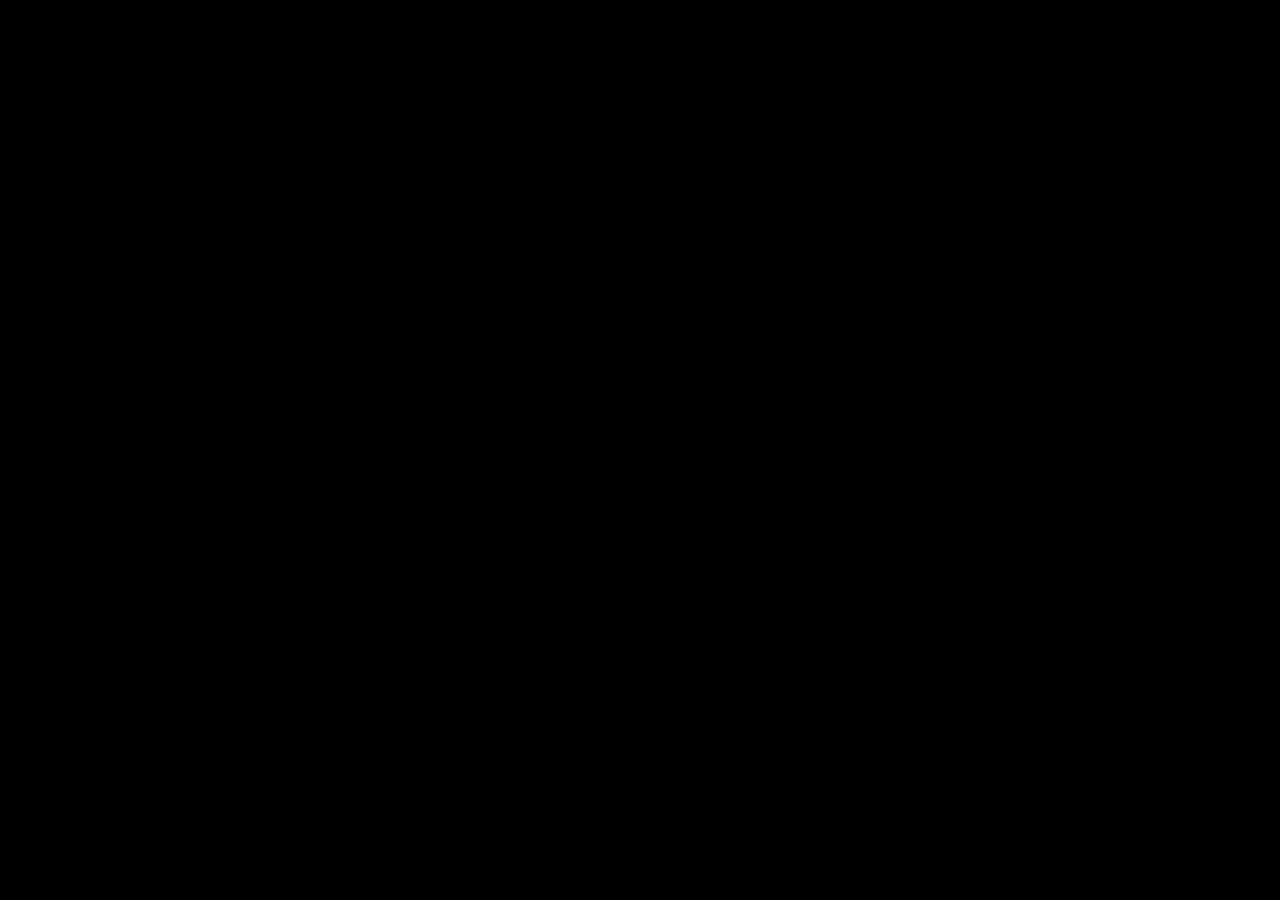
==== index.html @ fb74d4df "Add files via upload" ====
<!DOCTYPE html>
<html lang="en">
    <head>
        <!-- Generated by GameMaker:Studio http://www.yoyogames.com/gamemaker/studio -->
        <meta http-equiv="X-UA-Compatible" content="IE=edge" />
        <meta http-equiv="pragma" content="no-cache"/>
        <meta name="apple-mobile-web-app-capable" content="yes" />
        <meta name ="viewport" content="width=device-width, initial-scale=1.0, maximum-scale=1.0, user-scalable=0" />
        <meta name="apple-mobile-web-app-status-bar-style" content="black-translucent" />
        <meta charset="utf-8"/>

        <!-- Set the title bar of the page -->
        <title>Artificer</title>

        <!-- Set the background colour of the document -->
        <style>
            body {
              background: #000000;
              color:#cccccc;
              margin: 0px;
              padding: 0px;
              border: 0px;
            }
            canvas {
                      image-rendering: optimizeSpeed;
                      -webkit-interpolation-mode: nearest-neighbor;
                      -ms-touch-action: none;
                      margin: 0px;
                      padding: 0px;
                      border: 0px;
            }
            :-webkit-full-screen #canvas {
                 width: 100%;
                 height: 100%;
            }
            div.gm4html5_div_class
            {
              margin: 0px;
              padding: 0px;
              border: 0px;
            }
            /* START - Login Dialog Box */
            div.gm4html5_login
            {
                 padding: 20px;
                 position: absolute;
                 border: solid 2px #000000;
                 background-color: #404040;
                 color:#00ff00;
                 border-radius: 15px;
                 box-shadow: #101010 20px 20px 40px;
            }
            div.gm4html5_cancel_button
            {
                 float: right;
            }
            div.gm4html5_login_button
            {
                 float: left;
            }
            div.gm4html5_login_header
            {
                 text-align: center;
            }
            /* END - Login Dialog Box */
            :-webkit-full-screen {
               width: 100%;
               height: 100%;
            }
        </style>
    </head>

    <body>
        <div class="gm4html5_div_class" id="gm4html5_div_id">
            <!-- Create the canvas element the game draws to -->
            <canvas id="canvas" width="480" height="480">
               <p>Your browser doesn't support HTML5 canvas.</p>
            </canvas>
        </div>

        <!-- Run the game code -->
        <script type="text/javascript" src="artificer/Artificer3.js?RWBYB=937512350"></script>
    </body>
</html>
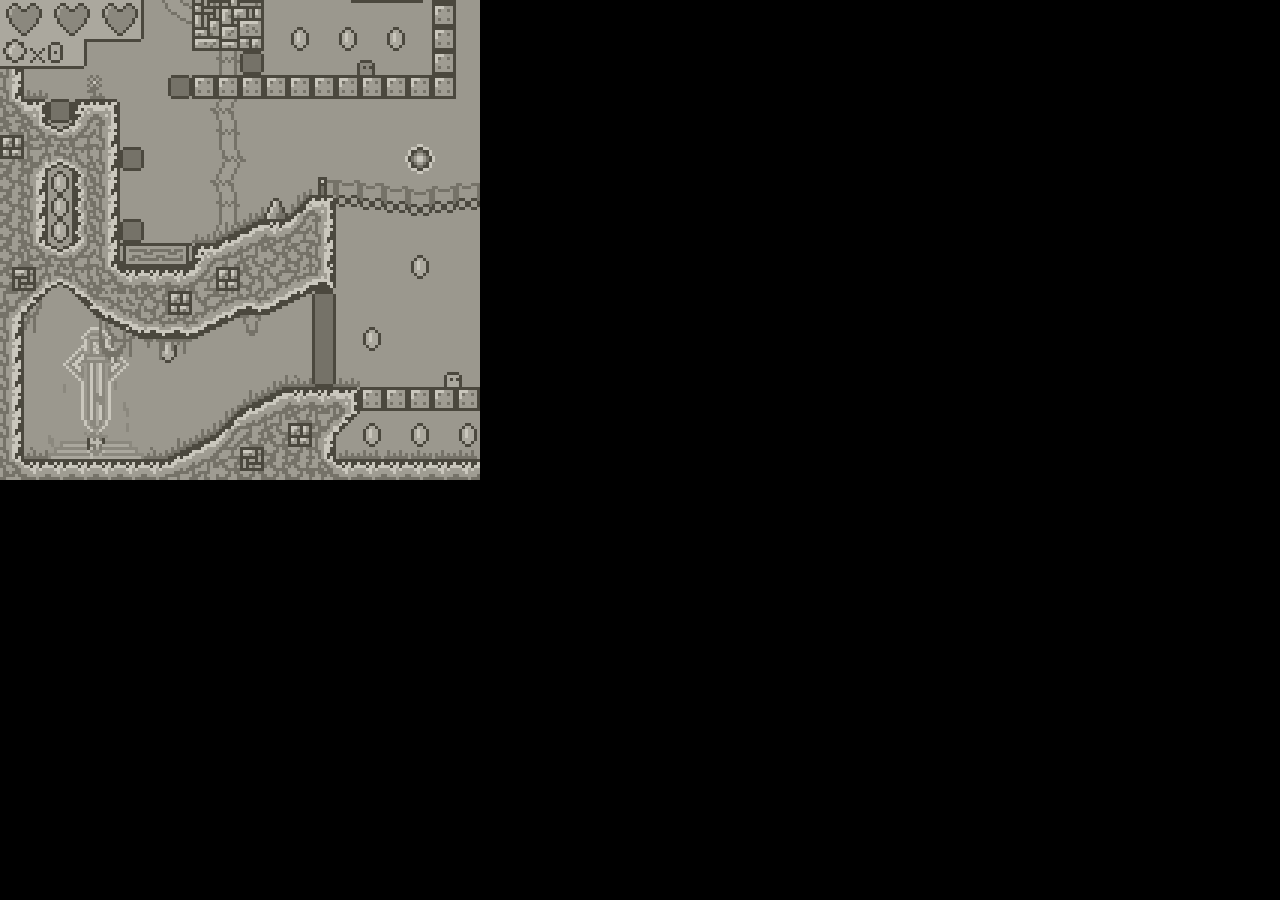
==== commit 21ea15d8: "Add files via upload" ====
--- a/index.html
+++ b/index.html
@@ -79,6 +79,6 @@
         </div>
 
         <!-- Run the game code -->
-        <script type="text/javascript" src="artificer/Artificer3.js?RWBYB=937512350"></script>
+        <script type="text/javascript" src="artificer/Artificer3.js?SLFBC=1470430738"></script>
     </body>
 </html>
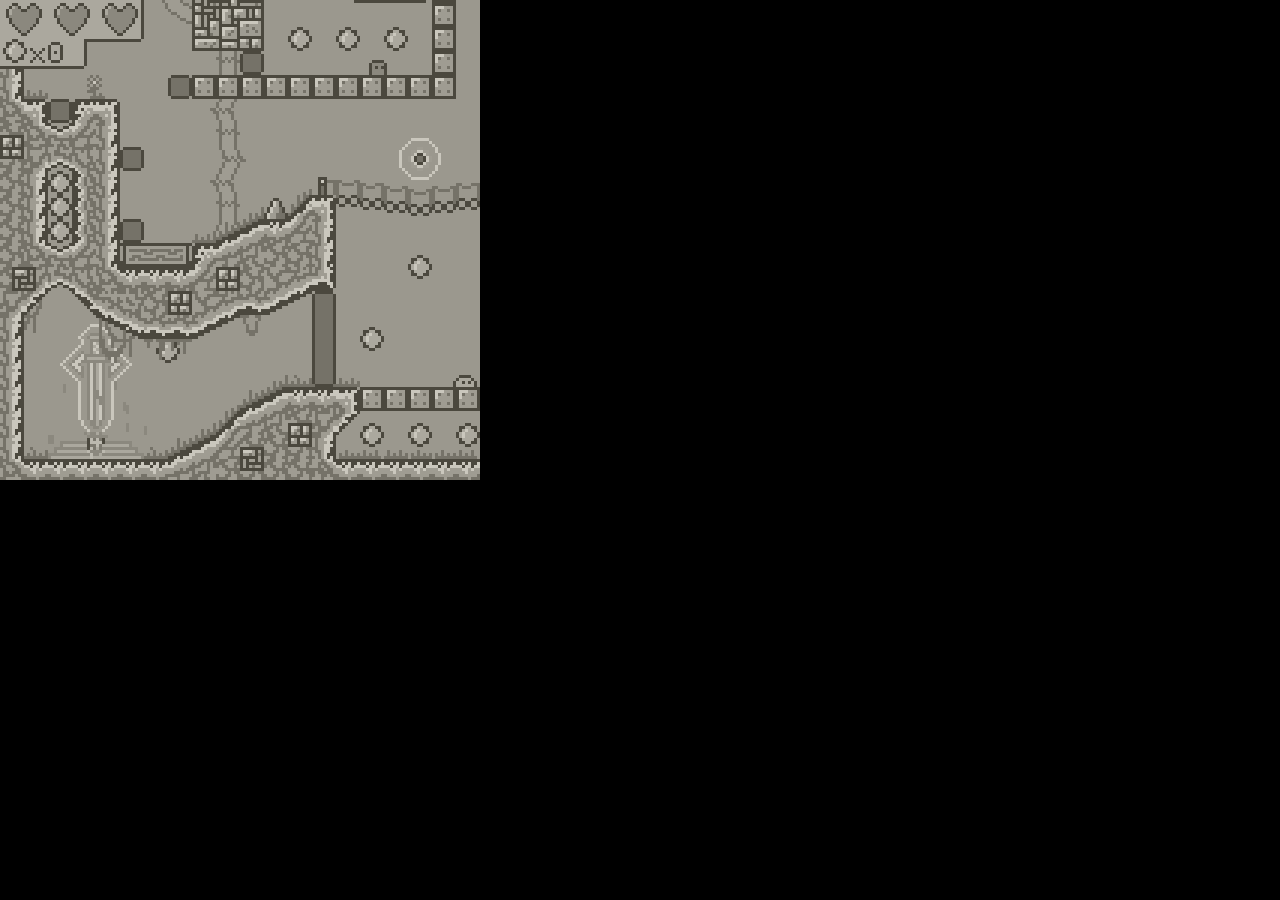
==== commit bfa99557: "Add files via upload" ====
--- a/index.html
+++ b/index.html
@@ -1,18 +1,14 @@
 <!DOCTYPE html>
 <html lang="en">
     <head>
-        <!-- Generated by GameMaker:Studio http://www.yoyogames.com/gamemaker/studio -->
+        <!-- Created by Smart_Alloc -->
         <meta http-equiv="X-UA-Compatible" content="IE=edge" />
         <meta http-equiv="pragma" content="no-cache"/>
         <meta name="apple-mobile-web-app-capable" content="yes" />
         <meta name ="viewport" content="width=device-width, initial-scale=1.0, maximum-scale=1.0, user-scalable=0" />
         <meta name="apple-mobile-web-app-status-bar-style" content="black-translucent" />
         <meta charset="utf-8"/>
-
-        <!-- Set the title bar of the page -->
         <title>Artificer</title>
-
-        <!-- Set the background colour of the document -->
         <style>
             body {
               background: #000000;
@@ -33,14 +29,13 @@
                  width: 100%;
                  height: 100%;
             }
-            div.gm4html5_div_class
+            div.artifice_div_class
             {
               margin: 0px;
               padding: 0px;
               border: 0px;
             }
-            /* START - Login Dialog Box */
-            div.gm4html5_login
+            div.artifice_login
             {
                  padding: 20px;
                  position: absolute;
@@ -50,35 +45,31 @@
                  border-radius: 15px;
                  box-shadow: #101010 20px 20px 40px;
             }
-            div.gm4html5_cancel_button
+            div.artifice_cancel_button
             {
                  float: right;
             }
-            div.gm4html5_login_button
+            div.artifice_login_button
             {
                  float: left;
             }
-            div.gm4html5_login_header
+            div.artifice_login_header
             {
                  text-align: center;
             }
-            /* END - Login Dialog Box */
             :-webkit-full-screen {
                width: 100%;
                height: 100%;
             }
         </style>
     </head>
-
     <body>
-        <div class="gm4html5_div_class" id="gm4html5_div_id">
+        <div class="artifice_div_class" id="artifice_div_id">
             <!-- Create the canvas element the game draws to -->
             <canvas id="canvas" width="480" height="480">
                <p>Your browser doesn't support HTML5 canvas.</p>
             </canvas>
         </div>
-
-        <!-- Run the game code -->
         <script type="text/javascript" src="artificer/Artificer3.js?SLFBC=1470430738"></script>
     </body>
 </html>
